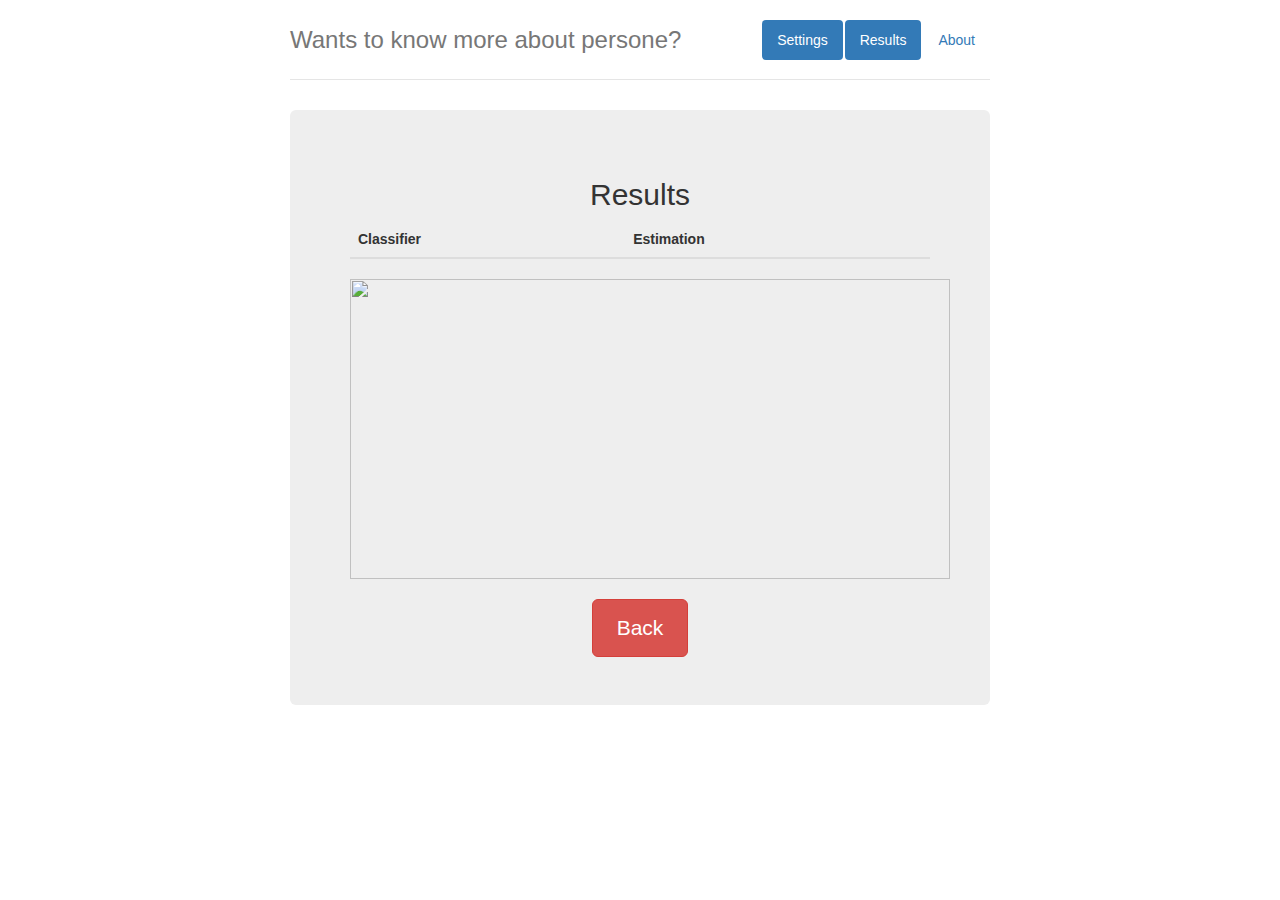
==== UI/results.html @ 810e5d09 "Добавлена страничка с результатами и облаком слов." ====
<!DOCTYPE html>
<html lang="en">
<script src="js/jquery.min.js"></script>
<script src="js/bootstrap.min.js"></script>
<script src="css/bootstrap.min.css"></script>
<script src="css/jumbotron-narrow.css"></script>
<script type="text/javascript" src="js/results.js"></script>
<script type="text/css" src="css/results.css"></script>
<head>
    <meta charset="utf-8">
    <meta http-equiv="X-UA-Compatible" content="IE=edge">
    <meta name="viewport" content="width=device-width, initial-scale=1">
    <meta name="description" content="">
    <meta name="author" content="">

    <title>Classifier main page</title>

    <!-- Bootstrap core CSS -->
    <link href="css/bootstrap.min.css" rel="stylesheet">

    <!-- Custom styles for this template -->
    <link href="css/jumbotron-narrow.css" rel="stylesheet">

</head>
<body>
<div class="container" style="-webkit-user-select:none; -moz-user-select:none;-ms-user-select:none">
    <!-- Header -->
    <div class="header">
        <ul class="nav nav-pills pull-right">
            <li class="active"><a href="/">Settings</a></li>
            <li class="active"><a href="/results">Results</a></li>
            <li><a href="#">About</a></li>
        </ul>
        <h3 class="text-muted" >Wants to know more about persone?</h3>
    </div>

    <div class="jumbotron">
        <h2>Results</h2>
        <table class="table table-striped table-hover">
            <thead>
              <tr>
                <th>Classifier</th>
                <th>Estimation</th>
              </tr>
            </thead>
            <tbody id="tbody">
            </tbody>
        </table>
        <img src="db/wcloud.png" class="image" width="600" height="300">
        <h1></h1>

        <form action="/">
            <button class="btn btn-danger btn-lg" type="submit">Back</button>
        </form>

    </div>


</div>

</body>
</html>
---- UI/css/jumbotron-narrow.css ----
/* Space out content a bit */
body {
  padding-top: 20px;
  padding-bottom: 20px;
}

/* Everything but the jumbotron gets side spacing for mobile first views */
.header,
.marketing,
.footer {
  padding-right: 15px;
  padding-left: 15px;
}

/* Custom page header */
.header {
  border-bottom: 1px solid #e5e5e5;
}
/* Make the masthead heading the same height as the navigation */
.header h3 {
  padding-bottom: 19px;
  margin-top: 0;
  margin-bottom: 0;
  line-height: 40px;
}

/* Custom page footer */
.footer {
  padding-top: 19px;
  color: #777;
  border-top: 1px solid #e5e5e5;
}

/* Customize container */
@media (min-width: 768px) {
  .container {
    max-width: 730px;
  }
}
.container-narrow > hr {
  margin: 30px 0;
}

/* Main marketing message and sign up button */
.jumbotron {
  text-align: center;
  border-bottom: 1px solid #e5e5e5;
}
.jumbotron .btn {
  padding: 14px 24px;
  font-size: 21px;
}

/* Supporting marketing content */
.marketing {
  margin: 40px 0;
}
.marketing p + h4 {
  margin-top: 28px;
}

/* Responsive: Portrait tablets and up */
@media screen and (min-width: 768px) {
  /* Remove the padding we set earlier */
  .header,
  .marketing,
  .footer {
    padding-right: 0;
    padding-left: 0;
  }
  /* Space out the masthead */
  .header {
    margin-bottom: 30px;
  }
  /* Remove the bottom border on the jumbotron for visual effect */
  .jumbotron {
    border-bottom: 0;
  }
}
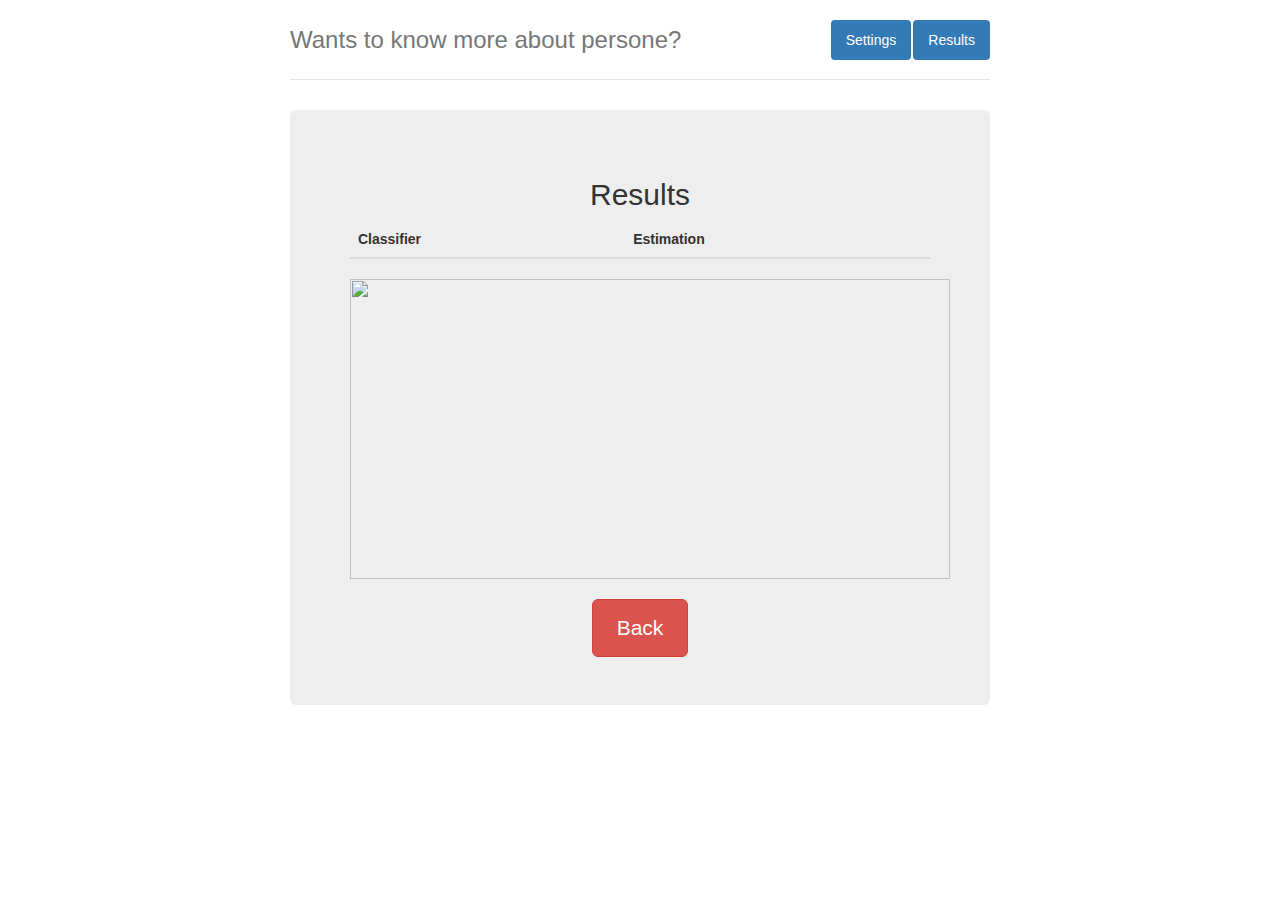
==== commit 199ce28f: "Добавлены незначительные изменения" ====
--- a/UI/results.html
+++ b/UI/results.html
@@ -29,7 +29,6 @@
         <ul class="nav nav-pills pull-right">
             <li class="active"><a href="/">Settings</a></li>
             <li class="active"><a href="/results">Results</a></li>
-            <li><a href="#">About</a></li>
         </ul>
         <h3 class="text-muted" >Wants to know more about persone?</h3>
     </div>
@@ -46,7 +45,7 @@
             <tbody id="tbody">
             </tbody>
         </table>
-        <img src="db/wcloud.png" class="image" width="600" height="300">
+        <img src="../db/wcloud.png" class="image" width="600" height="300">
         <h1></h1>
 
         <form action="/">
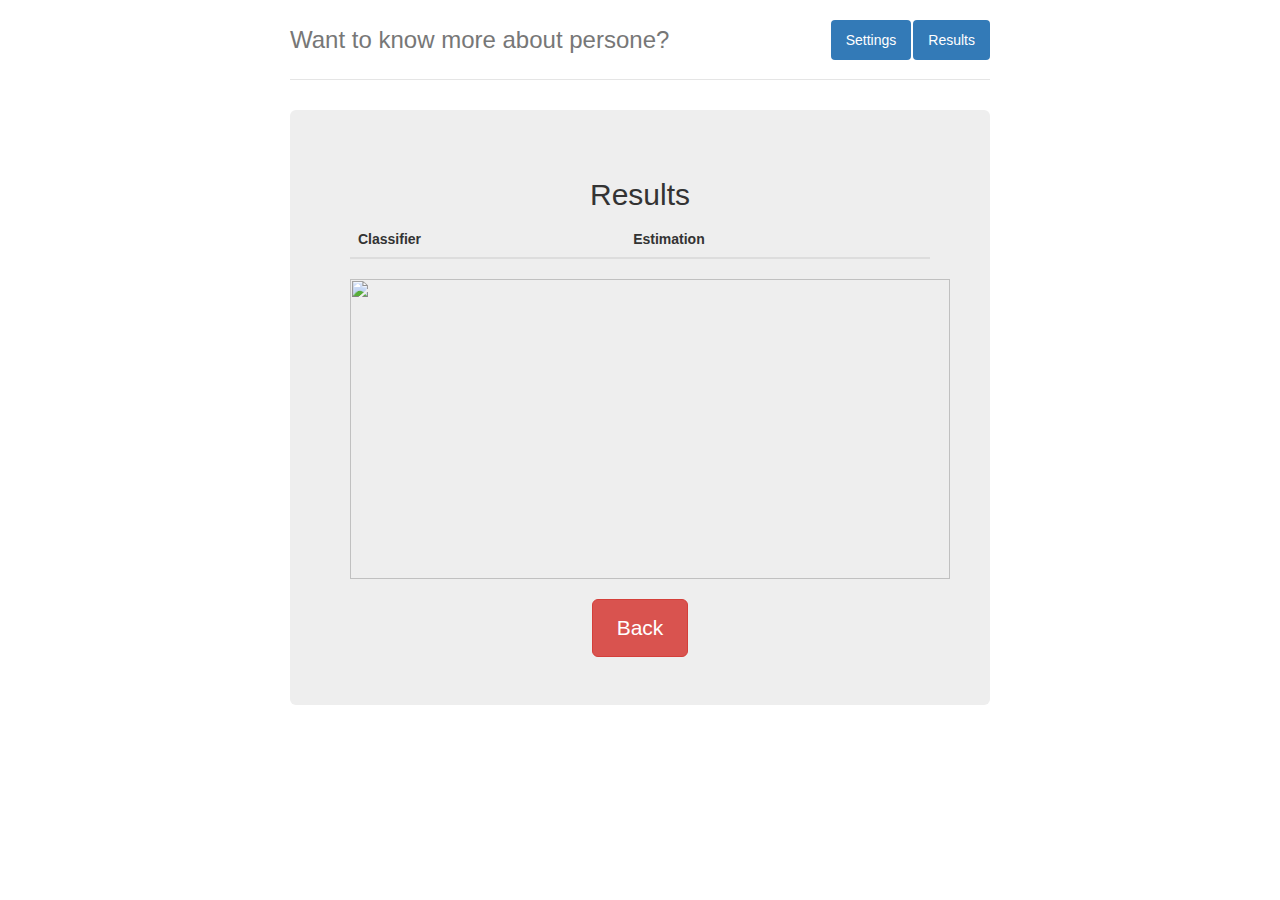
==== commit 9c97071e: "3 классификатора: пол, возраст, образование" ====
--- a/UI/results.html
+++ b/UI/results.html
@@ -30,12 +30,12 @@
             <li class="active"><a href="/">Settings</a></li>
             <li class="active"><a href="/results">Results</a></li>
         </ul>
-        <h3 class="text-muted" >Wants to know more about persone?</h3>
+        <h3 class="text-muted" >Want to know more about persone?</h3>
     </div>
 
     <div class="jumbotron">
         <h2>Results</h2>
-        <table class="table table-striped table-hover">
+        <table class="table table-hover">
             <thead>
               <tr>
                 <th>Classifier</th>
